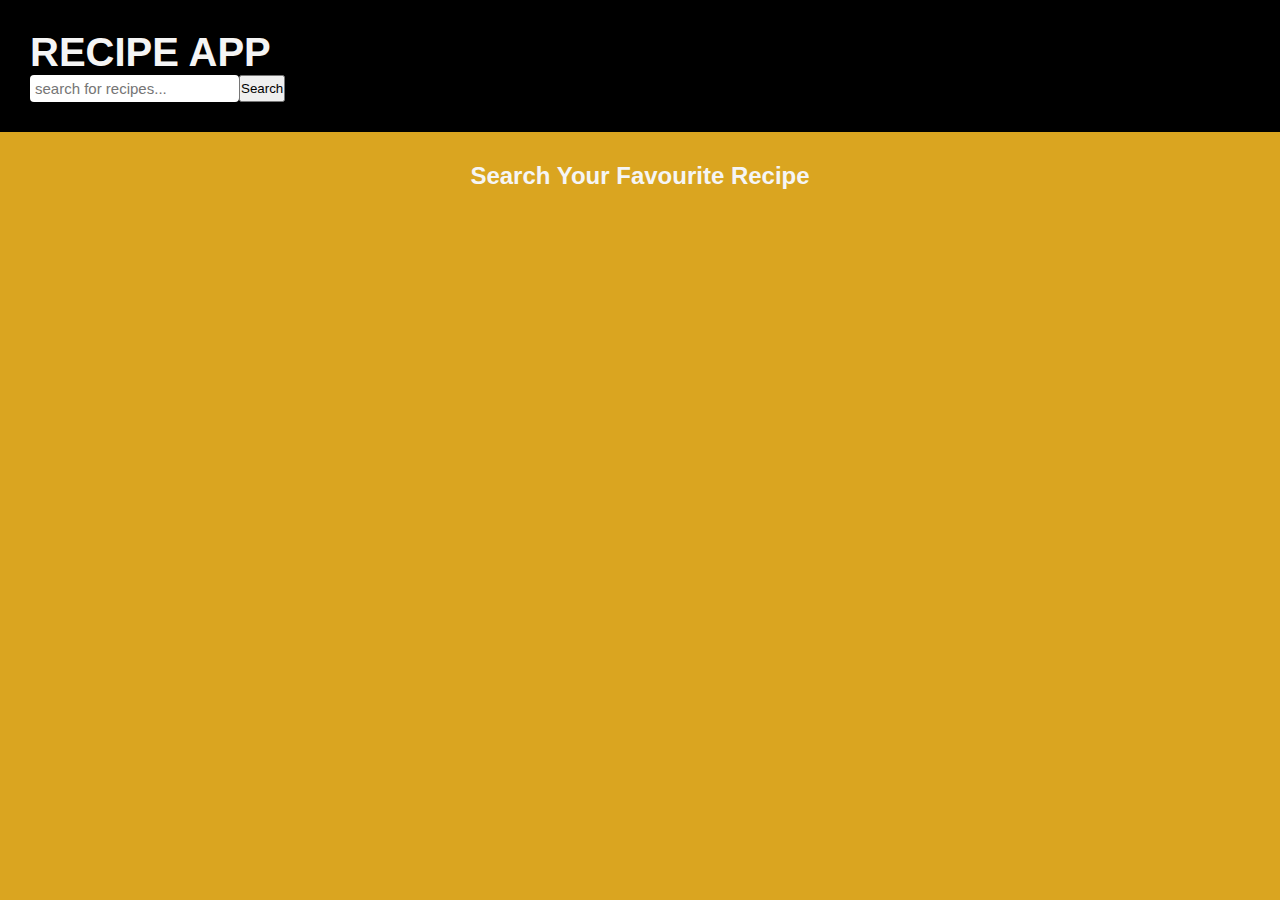
==== index.html @ 35356312 "add" ====
<!DOCTYPE html>
<html lang="en">
    <head>
        <meta charset="UTF-8">
        <meta http-equiv="X-UA-Compatible" content="IE=edge">
        <meta name="viewport" content="width=device-width" , initial-scale="1.0">
        <title>Recipe Finder</title>
        <link rel="stylesheet" href="style.css">
        <script src="app.js" defer></script>
    </head>
    <body>
        <header>
            <nav>
                <h1>Recipe app</h1>
            <form >
                <input type="text"
                placeholder="search for recipes..."
                class="searchBox" />
                <button type="submit" class="searchBtn">Search</button>
        </form>
                 </nav>  
                 
            </header>
            <main>
                <section>
                    <div class="recipe-container">
                        <h2>Search Your Favourite Recipe</h2>
                    </div>
                </section>
            </main>
        
    </body>
</html>
---- style.css ----
* {
    margin : 0 ;
    padding: 0;
    box-sizing:content-box;
    font-family: Verdana, Geneva, Tahoma, sans-serif;
}
body {
    background-color: goldenrod;
    color :whitesmoke;
}

header nav{
    background-color: black;
    padding: 30px;
    display: block;
    justify-content:center;
    align-items: flex-start;
    z-index: 1  ;
}
header nav h1{
    font-size: 40px;
    font-weight: 600;
    initial-letter-align: 3;
    text-decoration: double;
    text-shadow: 0cqb;
    text-transform: uppercase;
}
header nav form{
    display:inline-flex;
    justify-content: center;
}
form input[type="text"], button
[type="submit"]{
    border: none;
    font-size: 15px;
    padding: 5px;
    border-radius: 4px;
}
form button
[type="submit"]{
    background-color: red ;
    color: azure;
    cursor: pointer;
    transition: all 0.2s ease-in-out;
}
form button[type="submit"]:hover,
 .recipe button:hover{
    background-color: brown;
}


.recipe-container {
    text-align: center;
    margin-top: 20px;
    display: grid;
    grid-template-columns: repeat(auto-fit , minmax(300px, 1fr));
    grid-gap: 40px;
    width: 80%;
    margin:10px auto;
    padding: 20px ;
    place-items: center;
}
.recipe {
    background-color: #fff;
    display: flex;
    flex-direction: column;
    color: orangered;
    border-radius: 6px;
    box-shadow: 0 5px 10px rgba(78, 73, 73, 0.1), -5px -5px 10px rgba(34, 34, 34 ,0.5);
    cursor: pointer;
    max-width: 350px;
}
 .recipe img{
    height: 300px;
 }   
 .recipe h3{
    font-size: 24px;
    margin-block: 5px                   ;
 }
 .recipe p{
    font-size: 20px;
    color: rgb(255, 136, 0);
 }
.recipe span{
    font-weight: 600;
}
.recipe button {
    font-size: 20px;
    font-weight: 600;
    padding: 10px;
    border-radius: 5px;
    border: none;
    cursor: pointer;
    margin: 18px auto;
    background-color: brown;
    color: #fff;
}
@media screen  and (max-width:800px){
    header nav{
        flex-direction: column;
    }
    header nav form{
        width: 80%;
        margin-top: 20px;
    
    }
}
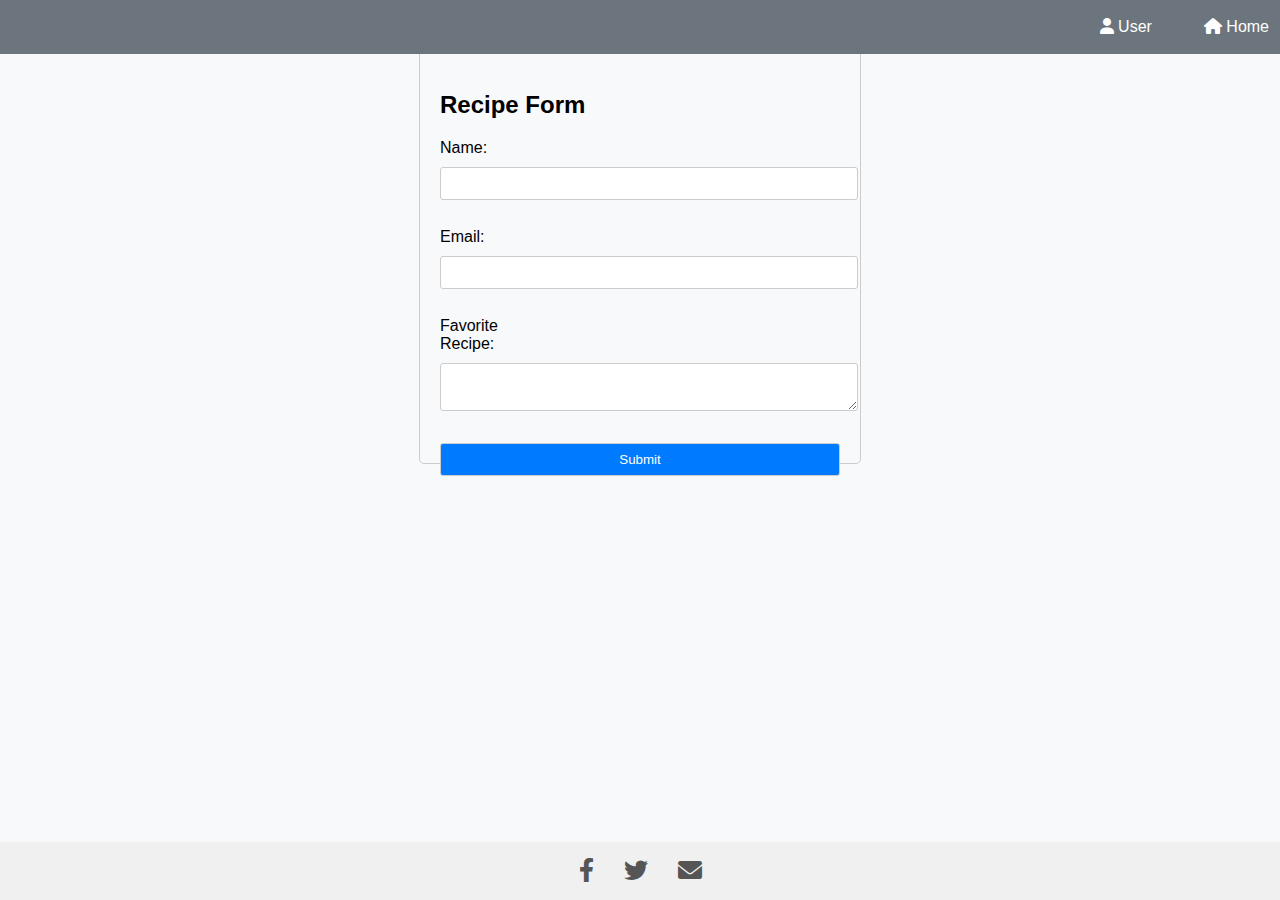
==== commit 4c979d46: "ini" ====
--- a/index.html
+++ b/index.html
@@ -1,33 +1,78 @@
 <!DOCTYPE html>
 <html lang="en">
-    <head>
-        <meta charset="UTF-8">
-        <meta http-equiv="X-UA-Compatible" content="IE=edge">
-        <meta name="viewport" content="width=device-width" , initial-scale="1.0">
-        <title>Recipe Finder</title>
-        <link rel="stylesheet" href="style.css">
-        <script src="app.js" defer></script>
-    </head>
-    <body>
-        <header>
-            <nav>
-                <h1>Recipe app</h1>
-            <form >
-                <input type="text"
-                placeholder="search for recipes..."
-                class="searchBox" />
-                <button type="submit" class="searchBtn">Search</button>
+<head>
+    <meta charset="UTF-8">
+    <title>Recipe Form</title>
+    <link rel="stylesheet" href="https://cdnjs.cloudflare.com/ajax/libs/font-awesome/6.0.0-beta3/css/all.min.css">
+    <link rel="stylesheet" href="styles.css">
+    <style>
+        /* Custom CSS for button positioning */
+        .form-container {
+            position: relative;
+        }
+
+        #submitButton {
+            float: left;
+        }
+
+        /* #nextButton {
+            position: absolute;
+            right: 0;
+            top: 0;
+        } */
+    </style>
+</head>
+<body>
+    <footer class="footer">
+        <div class="social-icons">
+            <button class="button button-facebook" onclick="shareOnFacebook('Pasta Carbonara')">
+                <i class="fab fa-facebook-f"></i>
+            </button>
+            <button class="button button-twitter" onclick="shareOnTwitter('Pasta Carbonara')">
+                <i class="fab fa-twitter"></i>
+            </button>
+            <button class="button button-email" onclick="shareViaEmail('Pasta Carbonara')">
+                <i class="fas fa-envelope"></i>
+            </button>
+        </div>
+        </footer>
+    <nav class="navbar">
+        <!-- <a href="new.html" class="home-btn"><i class="fas fa-home"></i> Home</a> -->
+        <a href="#" class="user-btn"><i class="fas fa-user"></i> User</a>
+        <a href="new.html" class="home-btn"><i class="fas fa-home"></i> Home</a>
+    </nav>
+    <footer class="footer">
+        <div class="social-icons">
+            <button class="button button-facebook" onclick="shareOnFacebook('Pasta Carbonara')">
+                <i class="fab fa-facebook-f"></i>
+            </button>
+            <button class="button button-twitter" onclick="shareOnTwitter('Pasta Carbonara')">
+                <i class="fab fa-twitter"></i>
+            </button>
+            <button class="button button-email" onclick="shareViaEmail('Pasta Carbonara')">
+                <i class="fas fa-envelope"></i>
+            </button>
+        </div>
+    </footer>
+    <div class="form-container">
+        <h2>Recipe Form</h2>
+        <form id="recipeForm">
+            <label for="name">Name:</label><br>
+            <input type="text" id="name" name="name" required><br><br>
+
+            <label for="email">Email:</label><br>
+            <input type="email" id="email" name="email" required><br><br>
+
+            <label for="favoriteRecipe">Favorite Recipe:</label><br>
+            <textarea id="favoriteRecipe" name="favoriteRecipe" required></textarea><br><br>
+
+            <input type="submit" id="submitButton" value="Submit">
+
+            <!-- Button to go to new.html -->
+            <!-- <button id="nextButton" type="button">Next</button> -->
         </form>
-                 </nav>  
-                 
-            </header>
-            <main>
-                <section>
-                    <div class="recipe-container">
-                        <h2>Search Your Favourite Recipe</h2>
-                    </div>
-                </section>
-            </main>
-        
-    </body>
-</html> +    </div>
+
+    <script src="form.js"></script>
+</body>
+</html>
--- a/styles.css
+++ b/styles.css
@@ -0,0 +1,147 @@
+body {
+    margin: 0;
+    padding: 0;
+    font-family: Arial, sans-serif;
+    background-color: #f8f9fa; /* Fallback color if the image is not available */
+    background-image: url('https://img.freepik.com/free-photo/fresh-colourful-ingredients-mexican-cuisine_23-2148254294.jpg?w=1060&t=st=1709238785~exp=1709239385~hmac=afb1e1a5aa7bc82620a7a7458d34f0ca7ce9fe9dcb221c19e4d15ce97cb3b548'); /* Path to your background image */
+    background-size: cover;
+    background-position: center;
+}
+
+.footer {
+    background-color: black; /* Background color for the footer */
+    color: #555;
+    text-align: center;
+    padding: 10px 0;
+    width: 100%;
+    margin-bottom: 0;
+    position: fixed;
+    left: 0;
+    bottom: 0;
+    z-index: 1000;
+}
+
+.social-icons {
+    display: flex;
+    justify-content: center;
+}
+
+.social-icons button {
+    margin: 0 10px; /* Spacing around buttons */
+    padding: 5px;
+    border: none;
+    background: none;
+    cursor: pointer;
+    color: inherit; /* Inherit default color for icons */
+    transition: color 0.3s; /* Smooth transition */
+    font-size: 24px;
+}
+
+.social-icons button:hover {
+    color: #555; /* Hover color */
+}
+.form-container {
+    max-width: 400px;
+    margin: 50px auto;
+    padding: 20px;
+    border: 1px solid #ccc;
+    border-radius: 5px;
+}
+
+label {
+    display: inline-block;
+    width: 100px;
+    margin-bottom: 10px;
+}
+
+input[type="text"],
+input[type="email"],
+textarea,
+input[type="submit"] {
+    width: 100%;
+    padding: 8px;
+    margin-bottom: 10px;
+    border-radius: 3px;
+    border: 1px solid #ccc;
+}
+
+input[type="submit"] {
+    background-color: #007bff;
+    color: white;
+    cursor: pointer;
+}
+
+input[type="submit"]:hover {
+    background-color: #0056b3;
+}
+body {
+    margin: 0;
+    padding: 0;
+    font-family: Arial, sans-serif;
+}
+
+.navbar {
+    background-color: #6c757d;
+    color: white;
+    display: flex;
+    justify-content: flex-end; /* Align items to the right */
+    align-items: center;
+    padding: 10px 20px;
+    position: fixed;
+    top: 0;
+    left: 0;
+    width: 100%;
+    z-index: 1000;
+}
+
+.navbar a {
+    color: white;
+    text-decoration: none;
+    padding: 8px 26px; /* Adjusted padding */
+    border-radius: 5px;
+}
+
+.navbar a:hover {
+    background-color: #555;
+}
+
+.navbar .home-btn {
+    margin-right: 5px; /* Adjusted margin */
+}
+
+.navbar .user-btn {
+    margin-left: 5px; /* Adjusted margin */
+}
+
+.footer {
+    background-color: #f0f0f0; /* Background color for the footer */
+    color: #555;
+    text-align: center;
+    padding: 10px 0;
+    width: 100%;
+    margin-bottom: 0;
+    position: fixed;
+    left: 0;
+    bottom: 0;
+    z-index: 1000;
+}
+
+.social-icons {
+    display: flex;
+    justify-content: center;
+}
+
+.social-icons button {
+    margin: 0 10px; /* Spacing around buttons */
+    padding: 5px;
+    border: none;
+    background: none;
+    cursor: pointer;
+    color: inherit; /* Inherit default color for icons */
+    transition: color 0.3s; /* Smooth transition */
+    font-size: 24px;
+}
+
+.social-icons button:hover {
+    color: #555; /* Hover color */
+}
